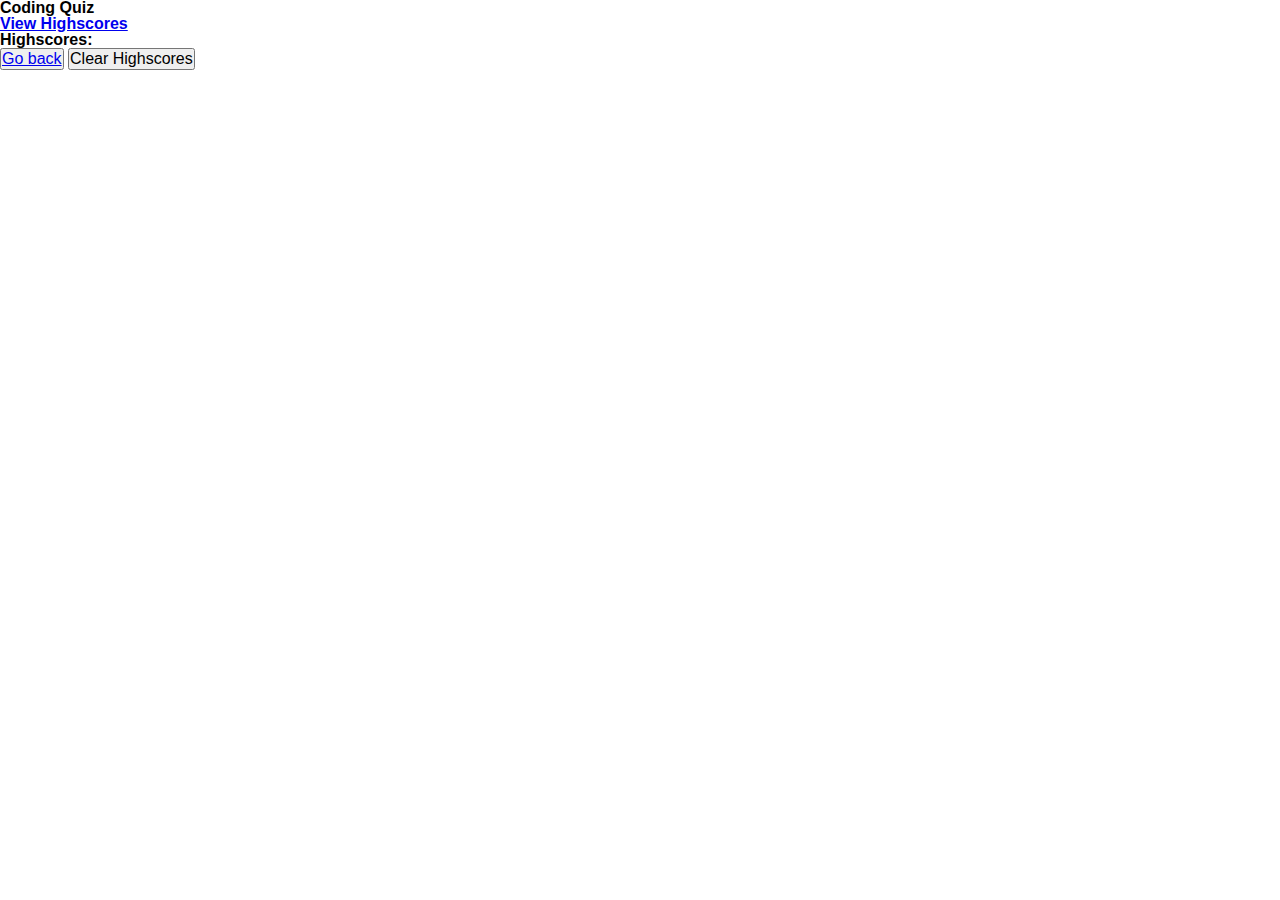
==== highscores.html @ ee114837 "Basic structure" ====
<!DOCTYPE html>

<html>
    <head>
        <meta charset="utf-8">
        <meta http-equiv="X-UA-Compatible" content="IE=edge">
        <title>JavaScript Quiz - Highscores</title>
        <meta name="JavaScript Quiz" content="JavaScript Quiz for beginners mulltiple choice highscores timer">
        <meta name="viewport" content="width=device-width, initial-scale=1">
        <link rel="stylesheet" href="./assets/css/reset.css">
        <link rel="stylesheet" href="./assets/css/stylesheet.css">
    </head>
    <body>
        <header>
        <h1>Coding Quiz</h1>
        <h2>
            <div id = "highscore"><a href=highscores.html>View Highscores</a></div>
        </h2>
        </header>
        <section id = "hidden">
            <h3>Highscores:</h3>
            <ul id="scoresRecorded"></ul>
            <div class = "buttons">
                <button id="begin2"><a href=index.html>Go back</a></button>
                <button id="clearHistory">Clear Highscores</button>
            </div>
        </section>
        <script src="./assets/js/highscore.js" async defer></script>
    </body>
</html>
---- assets/css/stylesheet.css ----
:root {
    --background-colour: #EDF2F4;
    --text-colour: #2B2D42;
    --highlight-colour: #EF233C;
}



.hidden {
display:none;
};
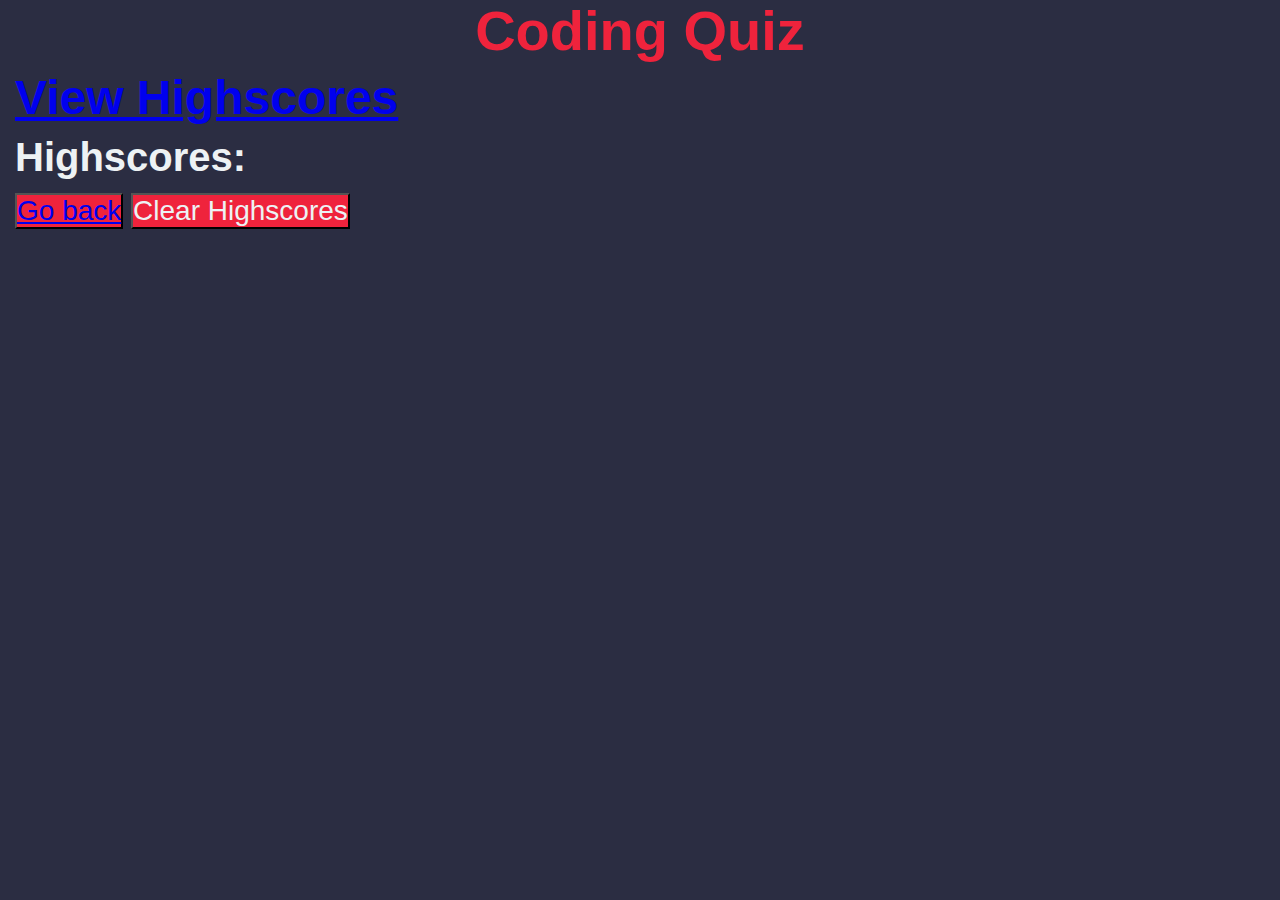
==== commit 6cef726d: "Answer check debugging and basic stylings" ====
--- a/highscores.html
+++ b/highscores.html
@@ -25,6 +25,6 @@
                 <button id="clearHistory">Clear Highscores</button>
             </div>
         </section>
-        <script src="./assets/js/highscore.js" async defer></script>
+        <script src="./assets/js/script.js" async defer></script>
     </body>
 </html>--- a/assets/css/stylesheet.css
+++ b/assets/css/stylesheet.css
@@ -1,12 +1,97 @@
+/* ----- Theme ----- */
 :root {
-    --background-colour: #EDF2F4;
-    --text-colour: #2B2D42;
+    --background-colour:#2B2D42;
+    --text-colour: #EDF2F4;
     --highlight-colour: #EF233C;
+};
+
+::selection {
+    background-color: #8D99AE;
+    color: #EDF2F4;
+};
+
+/* ----- Element Selectors, adjusting page stylings after reset.css is applied ----- */
+html {
+    font-size: 62.5%;
 }
 
+body {
+    font-family: 'Urbanist','SF Pro Text','SF Pro Icons','Helvetica Neue','Helvetica','Arial', sans-serif;
+    font-size: 1.75rem;
+    line-height: 1.5;
+    color: var(--text-colour);
+    background-color: var(--background-colour);
+    padding: 0 15px;
+}
 
+h1, h2, h3, h4, h5, h6 {
+    margin-bottom: 0.65rem;
+    font-weight: 700;
+    line-height: 1.1;
+}
 
+h1 {
+    font-size: 3.5rem;
+    color: var(--highlight-colour);
+    text-align: center;
+}
+
+h2 {
+    font-size: 3rem;
+}
+
+h3 {
+    font-size: 2.5rem;
+}
+
+h4 {
+    font-size: 2rem;
+}
+
+h5 {
+    font-size: 1.5rem;
+}
+
+h6 {
+    font-size: 1rem;
+}
+
+p {
+    font-size: 1.5rem;
+    color: var(--text-colour);
+}
+
+/* Display classes */
 .hidden {
-display:none;
+    display:none;
 };
 
+a {
+    text-decoration: none;
+    color: var(--text-colour);
+    padding: 5px;
+    border-radius: 5px;
+}
+
+a:hover{ 
+    background-color: var(--highlight-colour);
+}
+
+/* ----- Class Selectors ----- */
+.nav {
+    display: flex;
+    justify-content: space-between;
+}
+
+button {
+    background-color: var(--highlight-colour);
+    color: var(--text-colour)
+}
+
+.choices {
+    display: flex;
+    flex-direction: column;
+    color: var(--text-colour);
+    padding: 5px;
+    border-radius: 5px;
+};
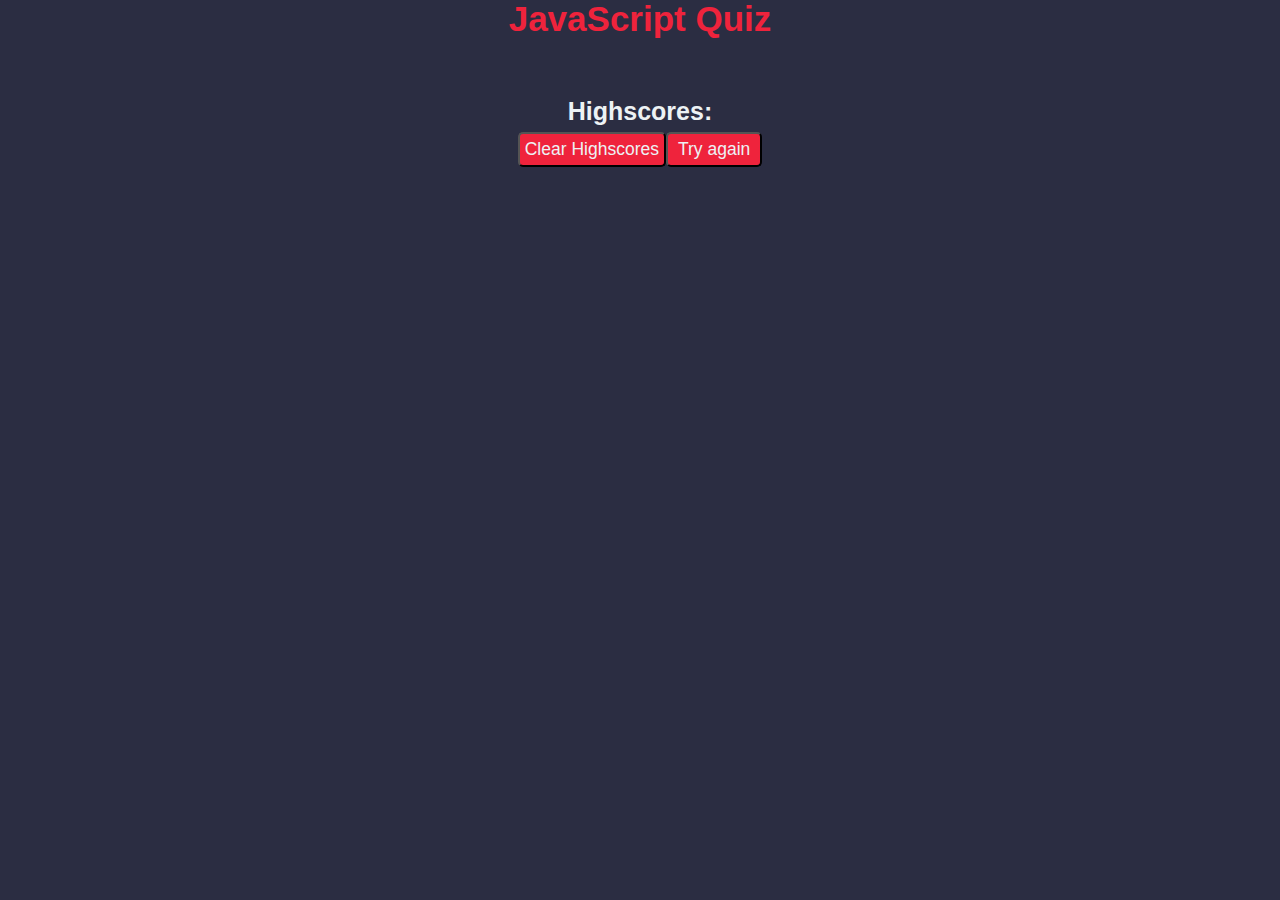
==== commit d99f4f9d: "debug timer, save score" ====
--- a/highscores.html
+++ b/highscores.html
@@ -12,19 +12,18 @@
     </head>
     <body>
         <header>
-        <h1>Coding Quiz</h1>
-        <h2>
-            <div id = "highscore"><a href=highscores.html>View Highscores</a></div>
-        </h2>
+        <h1>JavaScript Quiz</h1>
         </header>
-        <section id = "hidden">
-            <h3>Highscores:</h3>
+        <br>
+        <br>
+        <section>
+            <h3 id="score-header">Highscores:</h3>
             <ul id="scoresRecorded"></ul>
-            <div class = "buttons">
-                <button id="begin2"><a href=index.html>Go back</a></button>
+            <div class="buttons">
                 <button id="clearHistory">Clear Highscores</button>
+                <button id="begin2"><a href=index.html>Try again</a></button>
             </div>
         </section>
-        <script src="./assets/js/script.js" async defer></script>
+        <script src="./assets/js/highscores.js" async defer></script>
     </body>
 </html>--- a/assets/css/stylesheet.css
+++ b/assets/css/stylesheet.css
@@ -3,12 +3,12 @@
     --background-colour:#2B2D42;
     --text-colour: #EDF2F4;
     --highlight-colour: #EF233C;
-};
+}
 
 ::selection {
     background-color: #8D99AE;
     color: #EDF2F4;
-};
+}
 
 /* ----- Element Selectors, adjusting page stylings after reset.css is applied ----- */
 html {
@@ -42,6 +42,7 @@
 
 h3 {
     font-size: 2.5rem;
+    text-align: center;
 }
 
 h4 {
@@ -61,10 +62,6 @@
     color: var(--text-colour);
 }
 
-/* Display classes */
-.hidden {
-    display:none;
-};
 
 a {
     text-decoration: none;
@@ -85,7 +82,9 @@
 
 button {
     background-color: var(--highlight-colour);
-    color: var(--text-colour)
+    color: var(--text-colour);
+    padding: 5px;
+    border-radius: 5px;
 }
 
 .choices {
@@ -94,4 +93,20 @@
     color: var(--text-colour);
     padding: 5px;
     border-radius: 5px;
-};
+}
+
+.hidden {
+    display:none;
+}
+
+/* ----- ID Selectors ----- */
+#begin {
+    
+}
+
+/* TARGETING ONLY highscores.html */
+
+.buttons {
+    display: flex;
+    justify-content: center;
+}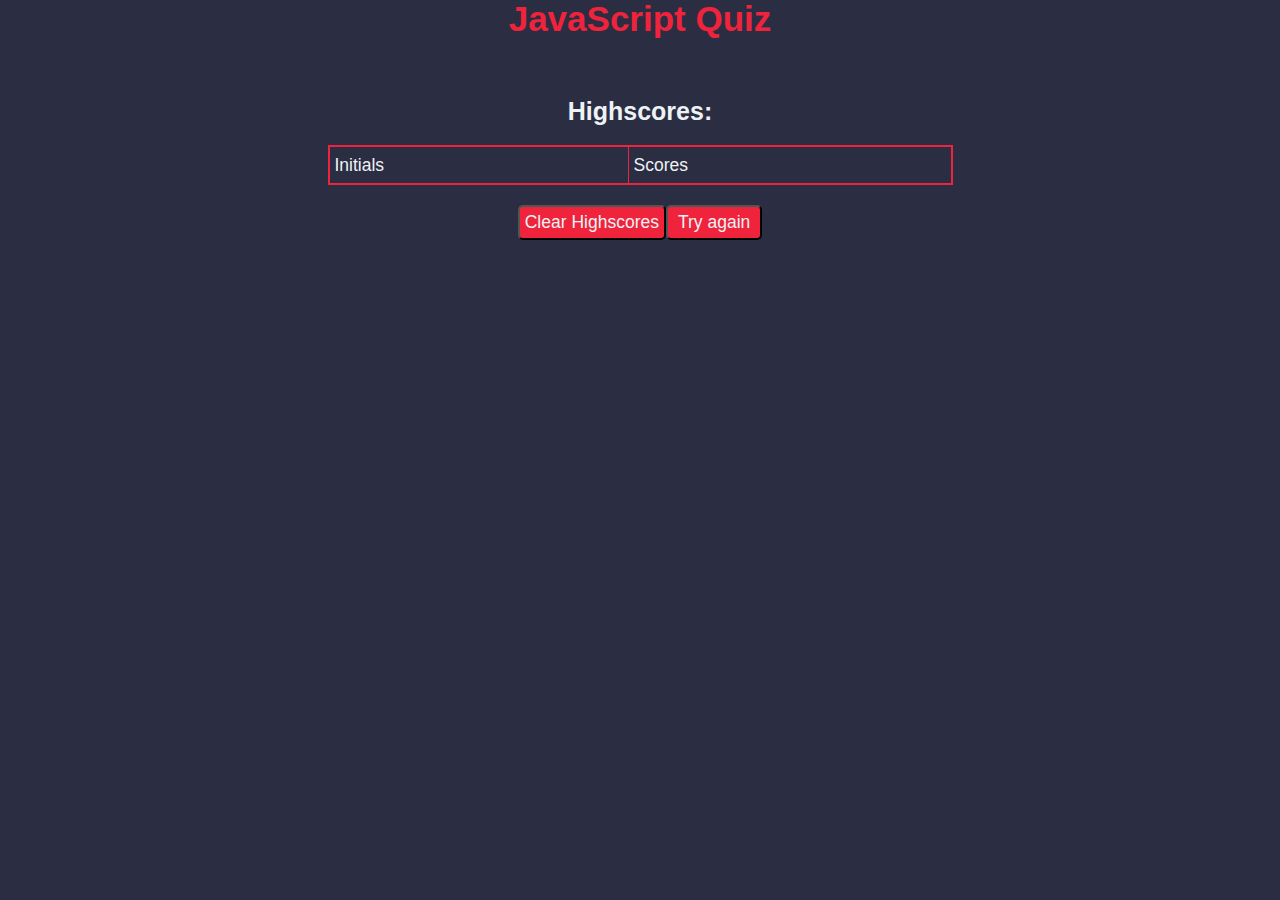
==== commit 2f6ca164: "debug clearing localStorage" ====
--- a/highscores.html
+++ b/highscores.html
@@ -18,7 +18,17 @@
         <br>
         <section>
             <h3 id="score-header">Highscores:</h3>
-            <ul id="scoresRecorded"></ul>
+            <table class="cstm-tbl">
+                <thead>
+                    <tr>
+                        <td>Initials</td>
+                        <td>Scores</td>
+                    </tr>
+                </thead>
+                <tbody id="scoresRecorded">
+                </tbody>
+            </table>
+            <!-- <ul id="scoresRecorded"></ul> -->
             <div class="buttons">
                 <button id="clearHistory">Clear Highscores</button>
                 <button id="begin2"><a href=index.html>Try again</a></button>
--- a/assets/css/stylesheet.css
+++ b/assets/css/stylesheet.css
@@ -37,7 +37,7 @@
 }
 
 h2 {
-    font-size: 3rem;
+    font-size: 2rem;
 }
 
 h3 {
@@ -99,14 +99,62 @@
     display:none;
 }
 
-/* ----- ID Selectors ----- */
-#begin {
-    
+.results {
+    display: flex;
+    flex-direction: column;
+    align-items: center;
 }
 
-/* TARGETING ONLY highscores.html */
+.form {
+    display: flex;
+    flex-direction: column;
+}
+
+/* ----- ID Selectors ----- */
+#highscore, 
+#timer {
+    font-size: 3rem;
+}
+
+#begin {
+    margin-left: 50%;
+    transform: translateX(-50%);
+    font-size: 35px;
+}
+
+/* TODO: fix focus */
+#initials {
+    margin-bottom: 20px;
+    outline: var(--highlight-colour);
+}
+/* #initials:focus {
+    outline: var(--highlight-colour);
+} */
+
+#right,
+#wrong {
+    text-align: center;
+    font-size: 4rem;
+}
+
+/* Targeting only highscores.html */
 
 .buttons {
+    margin-top: 20px;
     display: flex;
     justify-content: center;
-}+}
+
+.cstm-tbl{
+    margin-top: 20px;
+    border: 2px solid var(--highlight-colour);
+    margin-left: auto;
+    margin-right: auto;
+    width: 50%;
+    border-collapse: collapse;
+}
+
+td, th {
+    border: 1px solid var(--highlight-colour);
+    padding: 0.5rem;
+  }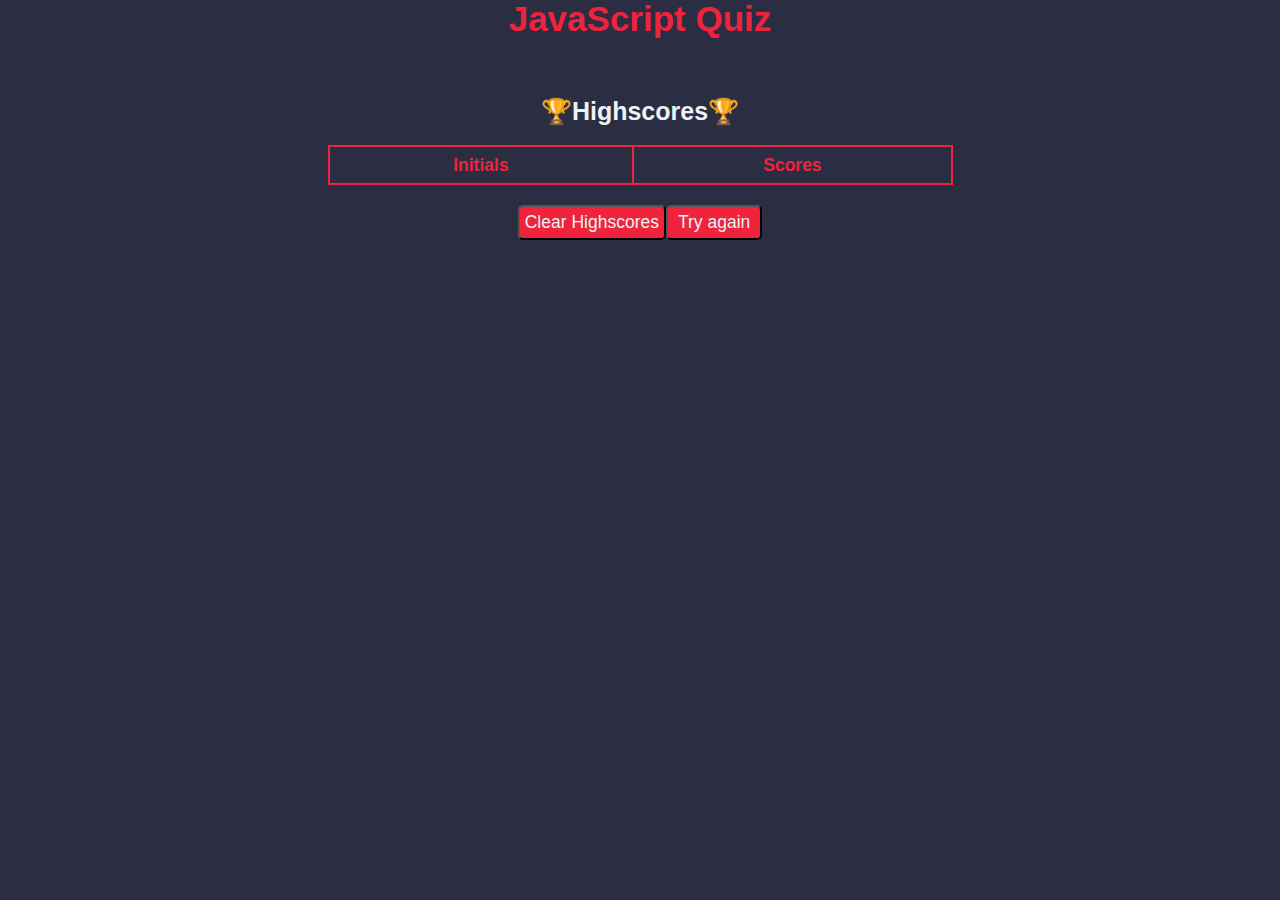
==== commit beb67a17: "debug highscore sorting" ====
--- a/highscores.html
+++ b/highscores.html
@@ -17,7 +17,7 @@
         <br>
         <br>
         <section>
-            <h3 id="score-header">Highscores:</h3>
+            <h3 id="score-header">🏆Highscores🏆</h3>
             <table class="cstm-tbl">
                 <thead>
                     <tr>
--- a/assets/css/stylesheet.css
+++ b/assets/css/stylesheet.css
@@ -155,6 +155,12 @@
 }
 
 td, th {
-    border: 1px solid var(--highlight-colour);
+    border: 2px solid var(--highlight-colour);
     padding: 0.5rem;
-  }+}
+
+thead tr td {
+    text-align: center;
+    color: var(--highlight-colour);
+    font-weight: 900;
+}